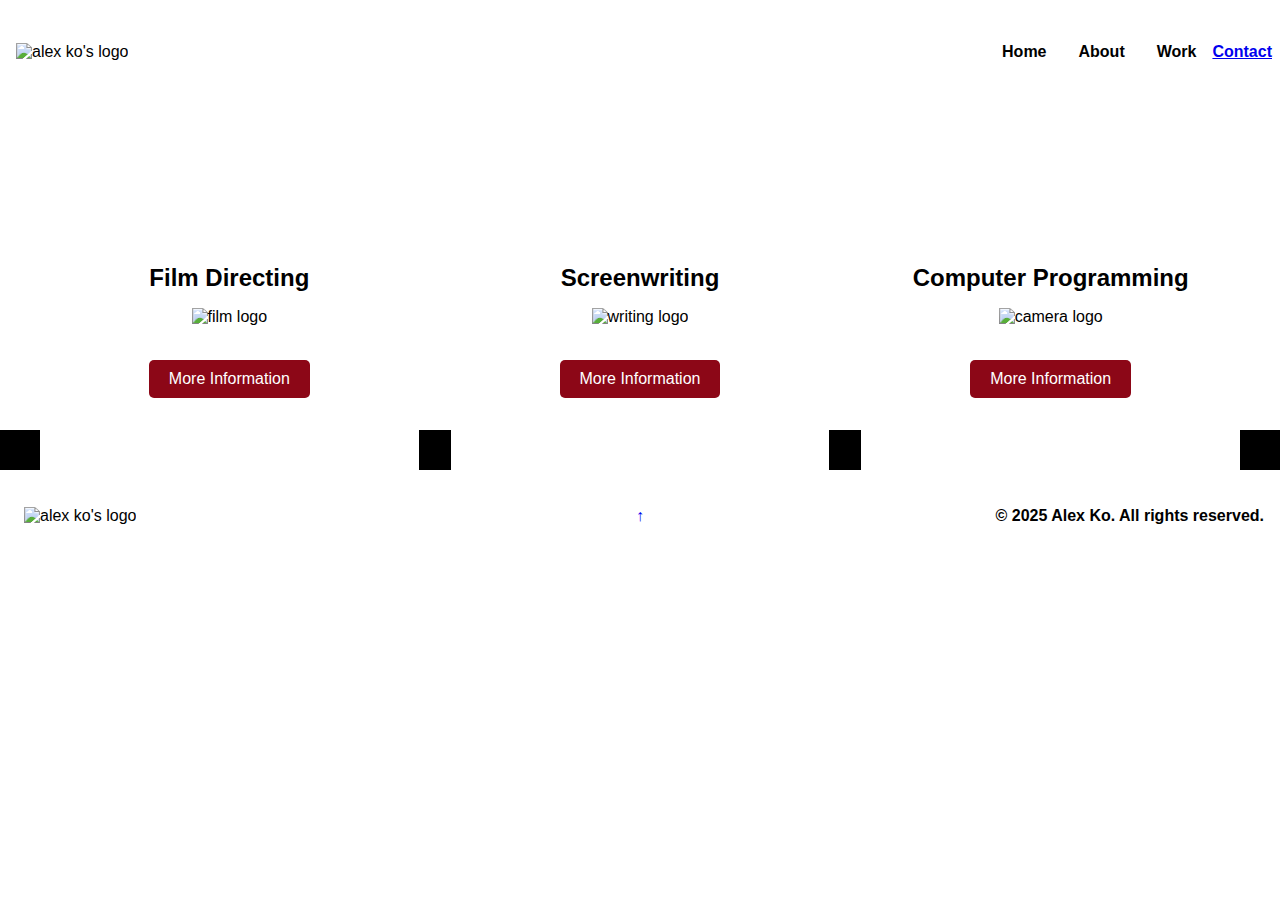
==== index.html @ 833e202d "Add files via upload" ====
<!DOCTYPE html>
<html>
    <head>
        <meta charset="UTF-8">
        <meta name="viewport" content="width=device-width, initial-scale=1.0">
        <meta name="description" content="Alex Ko">
        <meta name="keywords" content="filmmaker, screenwriter, dancer, actor, author">
        <meta name="author" content="Ko web design">
        <title>Alex Ko website</title>
        <link rel="stylesheet" type="text/css" href="styles.css">
        <!-- google fonts -->
        <link rel="preconnect" href="https://fonts.googleapis.com">
        <link rel="preconnect" href="https://fonts.gstatic.com" crossorigin>
        <link href="https://fonts.googleapis.com/css2?family=Montserrat:wght@300;400;600&display=swap" rel="stylesheet">
        <!-- stylesheet -->
        <link href="styles/styles.css" rel="stylesheet">
        <!-- font awesome cdn -->
        <link rel="stylesheet" href="https://cdnjs.cloudflare.com/ajax/libs/font-awesome/6.5.1/css/all.min.css" integrity="sha512-DTOQO9RWCH3ppGqcWaEA1BIZOC6xxalwEsw9c2QQeAIftl+Vegovlnee1c9QX4TctnWMn13TZye+giMm8e2LwA==" crossorigin="anonymous" referrerpolicy="no-referrer" />
        <script src="scripts/scripts.js" defer></script>
</head>

<body> 
    <!-- overlay for mobile -->
     <div id="overlay">
        <div>
            <i class="fa fa-times" title="button to close mobile navigation" onclick="off()"></i> 
        </div>
        <div class="overlay-text">
            <a href="index.html">Home</a>
            <a href="About.html">About</a>
            <a href="Work.html">Work</a>
            <a href="Contact.html">Contact</a>
        </div>
     </div>

    <header>
        <nav class="nav full-nav">
            <div>
               <img src="images/ALEX KO.png" alt="alex ko's logo" style="width: 60%;">
            </div>
            <div>
                <a href="home.html">Home</a>
                <a href="About.html">About</a>
                <a href="Work.html">Work</a>
                <a href="Contact.html">Contact</a>
            </div>
        </nav>

        <!-- mobile -->
        <nav class="nav mobile-nav">
            <div>
                <img src="images/ALEX KO.png" alt="alex ko's logo" style="width: 25%;">
            </div>
            <div>
                <i class="fa-solid fa-bars" title="button to open navigation" onclick="on()"></i>
            </div>

    </header>


    <main>

        <div class="home-intro">
               
        </div>

    <!-- grid homepage -->


    <div class="professions">
        
        <div class="professions-grid">
            <div class="professions-child">
                <h4>Film Directing</h4>
                <img src="images/newfilmlogo.png" alt="film logo" loading="lazy">
                <a href="filmdirecting.html" class="view-btn">More Information</a>
            </div>
    
            <div class="professions-child">
                <h4>Screenwriting</h4>
                <img src="images/newwritinglogo.png" alt="writing logo" loading="lazy">
                <a href="screenwriting.html" class="view-btn">More Information</a>
            </div>
    
            <div class="professions-child">
                <h4>Computer Programming</h4>
                <img src="images/newsmallCPlogo.png" alt="camera logo" loading="lazy">
                <a href="cp_moreinformation_link.html" class="view-btn">More Information</a>   
            </div>
        </div>
    </div>


    </main>

    <div class="black-spacer"></div>

    <!-- footer -->
     <footer>
        <div>
            <img src="images/ALEX KO.png" alt="alex ko's logo" style="width: 25%;" loading:"lazy">
        </div>
        <div>
            <a href="index.html.html" class="hero-btn">↑</a>
        </div>
        <div>
            <h4>© 2025 Alex Ko. All rights reserved.</h4>
        </div>
     </footer>

</body>

</html>
---- styles.css ----
* {
    font-family: 'Franklin Gothic Medium', 'Arial Narrow', Arial, sans-serif;
}

body {
    background-color: #fff;
    margin: 0;
    box-sizing: border-box;
}

header {
    position: relative;
    z-index: 1;
    height: 2rem;
}

header {
    text-align: center;
    padding: 20px 0;
}

.header img {
    float: left;
    width: 100px;
    height: 100px;
    background: #fff;
  }
  
  .header h1 {
    position: relati;
    top: 18px;
    left: 10px;
  }

.nav {
    background-color: #fff;
    color: #000;
    display: flex;
    justify-content: space-between;
    align-items: center;
    padding: .5rem;
    position: fixed;
    width: 100%;
    height: 3rem;
    box-shadow: 0 4px 6px rgba(0,0,0 0,2);
}

.nav div:nth-child(2) {
    display: flex;
    align-items: center;
    padding-right: 1rem;
    font-weight: bolder;
}

.nav div:nth-child(2) a:nth-child(-n+3) {
    color:#000;
    text-decoration: none;
    padding: 0 1rem;
}

.nav div:nth-child(1) img {
    padding: 0 .5rem;
}

.order-nav {
    align-self: center;
    margin: 0 .5rem;
    padding: .5rem 2rem;
    background-color: #000'
    color: #fff;
    border: none;
    border-radius: 1.5rem;
    font-size: 1rem;
    text-decoration: none;
}

@media (min-width: 800px) {
    .mobile-nav {
        display: none;
    }
}

@media (max-width: 800px) {
    .full-nav {
        display: none;
    }

    .mobile-nav {
        padding: 0;
    }

    .fa-bars {
        padding: .5rem;
    }
}

/* overplay */
/* mobile overlay nav*/

#overlay {
    display: none;
    position: fixed;
    width: 100%;
    height: 100%;
    background-color: rgba(0,0,0,0.7);
    z-index: 2;
}

.overlay-text {
    position: absolute;
    top: 50%;
    left: 50%;
    transform: translate(-50%, -50%);
    text-align: center;
}

.overlay-text a {
    display: block;
    color: #fff;
    font-weight: 600;
    text-decoration: none; 
    font-size: 1.5rem;
    padding: .5rem 2rem;
    transition: all 200ms ease-in-out;
}

.fa-times {
    font-size: 4rem;
    color: #fff;
    padding: 1rem;
    transition: all 200ms ease-in-out;
}

.fa-times:hover {
    animation: rotateAnimation 200ms ease-in-out;
}

/*animation */
@keyframes rotateAnimation {
    0% {
        transform: rotate(0deg);
    }

    100% {
        transform: rotate(90deg);
    }
}

/* About Section */
#about {
    padding: 80px 0;
    color: #000;
}

.row {
    display: flex;
    justify-content: space-between;
    flex-wrap: wrap;
}

.about-col-1 {
    flex-basis: 35%;
}

.about-col-1 img {
    padding: 0; 
    width: 70%; 
    max-height: 300px; 
    height: auto; 
    border-radius: 50%; 
}

.about-col-2 {
    flex-basis: 50%;
}

.sub-title {
    font-size: 60px;
    font-weight: 600;
    color: #000;
}

/* Projects Section */
.projects-grid {
    display: grid;
    grid-template-columns: repeat(auto-fit, minmax(300px, 1fr));
    gap: 20px;
    margin-top: 50px;
}

.project {
    position: relative;
    border-radius: 10px;
    overflow: hidden;
    height: 400px;
    transition: transform 0.3s ease-in-out;
}

.project img {
    width: 100%;  
    height: 100%; 
    object-fit: cover; 
    display: block;
    transition: transform 0.3s ease;
}

.project:hover img {
    transform: scale(1.1);
}

.project-info {
    position: absolute;
    bottom: 0;
    left: 0;
    width: 100%;
    background: rgba(0, 0, 0, 0.7);
    color: #fff;
    padding: 15px;
    text-align: center;
    transform: translateY(100%);
    transition: transform 0.3s ease-in-out;
}

.project:hover .project-info {
    transform: translateY(0);
}

.view-btn {
    display: inline-block;
    margin-top: 10px;
    padding: 10px 20px;
    background-color: #8c0717;
    color: white;
    text-decoration: none;
    border-radius: 5px;
    transition: background 0.3s ease-in-out;
}

.view-btn:hover {
    background-color: #8c0717;
}

/* Button */
.btn {
    display: inline-block;
    margin-top: 10px;
    padding: 8px 16px;
    background: #8c0717;
    color: #fff;
    text-decoration: none;
    border-radius: 5px;
    font-size: 14px;
    transition: background 0.3s;
}

.btn:hover {
    background: #8c0717;
}

/* Responsive */
@media (max-width: 768px) {
    .projects-grid {
        grid-template-columns: 1fr;
    }

    .project-info {
        position: relative;
        transform: translateY(0);
    }

    .project:hover img {
        transform: none;
    }
}


/* portfolio */ 

#portfolio{
    padding: 50px 0;
}

.portfolio-list {
    display: grid;
    grid-template-columns: repeat(auto-fit, minmax(250px, 1fr));
    grid-gap: 40px;
    margin-top: 50px;
}

.work {
    border-radius: 10px;
    position: relative;
    overflow: hidden;
}

.work img{
    width: 50%;
    border-radius: 20px;
    display: block;
}

.layer h3 {
    font-weight: 500;
    margin-bottom: 20px;
}

.layer a{
    margin-top: 20px;
    color: #8c0717;
    text-decoration: none;
    font-size: 18px;
    line-height: 60px;
    background: #fff;
    width: 60px;
    height: 60px;
    border-radius: 50%;
    text-align: center;
}

/*hero style image */
.hero-container {
    font-family: 'Courier New', Courier, monospace;
    position: center;
    color: #fff;
}

.hero-image {
    height: auto;
    width: 100%;
    display: block;
}

.hero-text {
    position: absolute; 
    top: 40%;
    left: 20vw;
    transform: translate(-50%, -50%);
    text-align: center;
}

.hero-container-about {

}

@media (max-width 768px) {
    .hero-text {
        left: 30vw;
    }
}

.hero-btn {
    margin: 0;
    padding: .5rem 2rem;
    background-color: #8c0717'
    color: #fff;
    border: none;
    border-radius: 1.5rem;
    font-size: 1rem;
    text-decoration: none;
}

.hero-text h1 {
    font-size: 3rem;
    margin: 1rem 0;
    text-align: center;
    height: min-content;
}

/* red spacer */ 
.black-spacer {
    width:100%;
    height: 2.5rem;
    background-color: #000;
}

main {
    padding-top: 8rem;
}

/* Professions Elements */

.professions-grid {
    display: grid;
    grid-template-columns: repeat(auto-fit, minmax(250px, 1fr)); 
    grid-gap: 2rem;
    padding: 0 2rem; 
    max-width: 1200px;
    margin: 0 auto; 
}

.professions-child {
    display: flex;
    flex-direction: column;
    align-items: center;
    color: #000;
    background-color: #fff;
    border-radius: 0.5rem;
    padding: 2rem; 
    text-align: center;
    height: 100%; 
}

.professions-child h4 {
    font-size: 1.5rem;
    margin-bottom: 1rem; 
}

.professions-child img {
    max-width: 80%;
    height: auto;
    margin-bottom: 1.5rem; 
}

.more-info {
    font-size: 1rem;
    width: auto;
    color: #fff;
    background-color: #81101f;
    border-radius: 1.5rem;
    border: none;
    padding: 0.75rem 1.5rem; /* Adjusted padding */
    cursor: pointer;
    transition: background-color 0.3s ease; /* Add a transition for hover effect */
}

.more-info:hover {
    background-color: #81101f; /* Darker red on hover */
}

@media (max-width: 768px) {
    .professions-grid {
        grid-template-columns: repeat(1, 1fr);
        grid-gap: 1.5rem; /* Adjust gap on mobile */
        padding: 0 1rem; /* Adjust padding on mobile */
    }

    .professions-child {
        width: 90%;
        margin: 1.5rem auto; /* Adjust margin on mobile */
        padding: 1.5rem; /* Adjust padding on mobile */
    }
}

/* footer */
footer {
    background-color: #fff;
    display: grid;
    grid-template-columns: repeat(3, 1fr);
    align-items: center;
    padding: 1rem;
    color: #000;
}

footer div:nth-child(2) {
    text-align: center;
}

footer div:nth-child(2) div:nth-child(1) {
    display: flex;
    justify-content: center;
}

footer div:nth-child(2) div:nth-child(1) a {
   text-decoration: none;
   color: #000;
}

footer div:nth-child(3) {
    text-align: right; 
}

footer div:nth-child(1) img, footer div:nth-child(3) img {
    padding: .5rem;
}
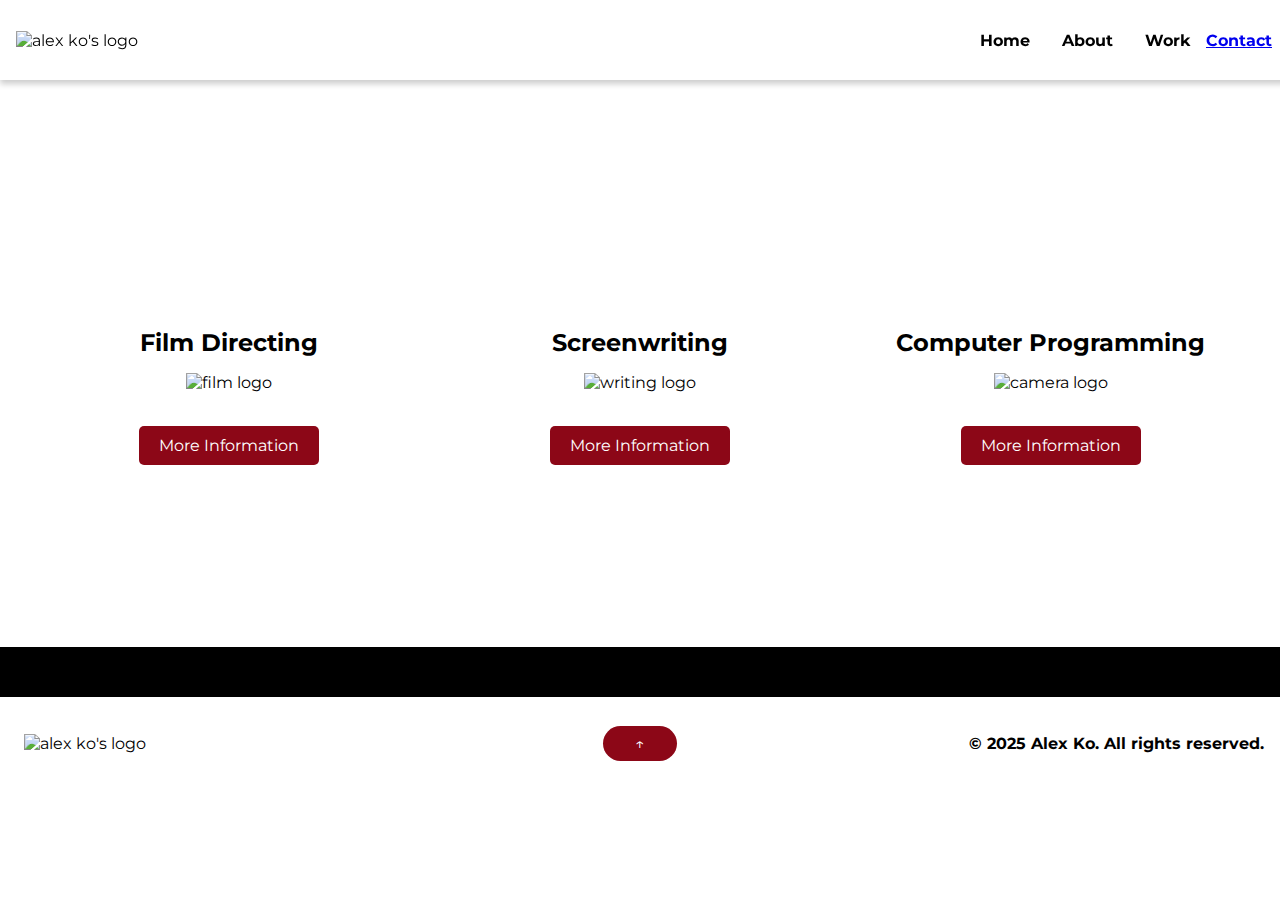
==== commit 76dce550: "Add files via upload" ====
--- a/index.html
+++ b/index.html
@@ -39,7 +39,7 @@
                <img src="images/ALEX KO.png" alt="alex ko's logo" style="width: 60%;">
             </div>
             <div>
-                <a href="home.html">Home</a>
+                <a href="index.html">Home</a>
                 <a href="About.html">About</a>
                 <a href="Work.html">Work</a>
                 <a href="Contact.html">Contact</a>
@@ -53,6 +53,15 @@
             </div>
             <div>
                 <i class="fa-solid fa-bars" title="button to open navigation" onclick="on()"></i>
+            </div>
+
+            <div class="dropdown-menu" id="dropdownMenu">
+                <ul>
+                    <li><a href="index.html">Home</a></li>
+                    <li><a href="About.html">About</a></li>
+                    <li><a href="Work.html">Work</a></li>
+                    <li><a href="Contact.html">Contact</a></li>
+                </ul>
             </div>
 
     </header>
@@ -101,7 +110,7 @@
             <img src="images/ALEX KO.png" alt="alex ko's logo" style="width: 25%;" loading:"lazy">
         </div>
         <div>
-            <a href="index.html.html" class="hero-btn">↑</a>
+            <a href="index.html" class="hero-btn">↑</a>
         </div>
         <div>
             <h4>© 2025 Alex Ko. All rights reserved.</h4>
--- a/styles.css
+++ b/styles.css
@@ -1,36 +1,42 @@
 * {
-    font-family: 'Franklin Gothic Medium', 'Arial Narrow', Arial, sans-serif;
-}
+    font-family: 'Montserrat', sans-serif;
+}
+
 
 body {
     background-color: #fff;
+    padding-top: 5rem;
     margin: 0;
+    padding: 0;
     box-sizing: border-box;
 }
 
+body {
+    min-height: 200vh;
+}
+
 header {
-    position: relative;
-    z-index: 1;
-    height: 2rem;
-}
-
-header {
-    text-align: center;
-    padding: 20px 0;
+    position: relative fixed;
+    top: 0;
+    left: -100px;
+    width: 100%;
+    height: 5rem;  
+    background-color: #fff;
+    z-index: 1000; 
+    text-align: center;
+    padding: 20px;
+    padding-right: 100px;
 }
 
 .header img {
     float: left;
+    clear: both;
     width: 100px;
-    height: 100px;
+    height: 200px;
     background: #fff;
   }
   
-  .header h1 {
-    position: relati;
-    top: 18px;
-    left: 10px;
-  }
+
 
 .nav {
     background-color: #fff;
@@ -38,11 +44,14 @@
     display: flex;
     justify-content: space-between;
     align-items: center;
-    padding: .5rem;
+    padding: 0.5rem;
     position: fixed;
     width: 100%;
-    height: 3rem;
-    box-shadow: 0 4px 6px rgba(0,0,0 0,2);
+    height: 4rem;  
+    top: 0;
+    left: 0;
+    z-index: 1000;  
+    box-shadow: 0 4px 6px rgba(0,0,0,0.2); 
 }
 
 .nav div:nth-child(2) {
@@ -66,7 +75,7 @@
     align-self: center;
     margin: 0 .5rem;
     padding: .5rem 2rem;
-    background-color: #000'
+    background-color: #000;
     color: #fff;
     border: none;
     border-radius: 1.5rem;
@@ -172,6 +181,13 @@
 
 .about-col-2 {
     flex-basis: 50%;
+    margin-left: -50px;
+    padding-right: 20px;
+}
+
+.text {
+    padding-left: 20px; 
+    margin-left: -60px; 
 }
 
 .sub-title {
@@ -184,24 +200,27 @@
 .projects-grid {
     display: grid;
     grid-template-columns: repeat(auto-fit, minmax(300px, 1fr));
-    gap: 20px;
+    gap: 30px;
     margin-top: 50px;
+    padding-left: 0;
+    padding-right: 0;
+    width: 100vw;  
+    box-sizing: border-box;  
 }
 
 .project {
     position: relative;
     border-radius: 10px;
     overflow: hidden;
-    height: 400px;
+    height: 300px;
+    width: 100%;
     transition: transform 0.3s ease-in-out;
 }
 
 .project img {
-    width: 100%;  
-    height: 100%; 
-    object-fit: cover; 
-    display: block;
-    transition: transform 0.3s ease;
+    width: 100%;
+    height: auto; 
+    object-fit: cover;
 }
 
 .project:hover img {
@@ -272,6 +291,16 @@
         transform: none;
     }
 }
+
+.black-spacer {
+    width: 100vw;
+    height: 50px; 
+    background-color: black;
+    margin-top: 150px; 
+    margin-left: 0;
+    margin-right: 0;
+}
+/*header*/
 
 
 /* portfolio */ 
@@ -342,7 +371,7 @@
 
 }
 
-@media (max-width 768px) {
+@media (max-width: 768px) {
     .hero-text {
         left: 30vw;
     }
@@ -351,7 +380,7 @@
 .hero-btn {
     margin: 0;
     padding: .5rem 2rem;
-    background-color: #8c0717'
+    background-color: #8c0717;
     color: #fff;
     border: none;
     border-radius: 1.5rem;
@@ -366,16 +395,26 @@
     height: min-content;
 }
 
-/* red spacer */ 
-.black-spacer {
-    width:100%;
-    height: 2.5rem;
-    background-color: #000;
-}
+/* black spacer */ 
+
+    .black-spacer {
+        height: 50px;
+        background-color: black;
+        margin-top: 150px;
+        width: 100vw; 
+    }
 
 main {
-    padding-top: 8rem;
-}
+    padding-top: 9rem;
+    min-height: auto;
+}
+
+html, body {
+    height: auto !important;
+    min-height: 100vh !important;
+    overflow-y: auto !important;
+}
+
 
 /* Professions Elements */
 
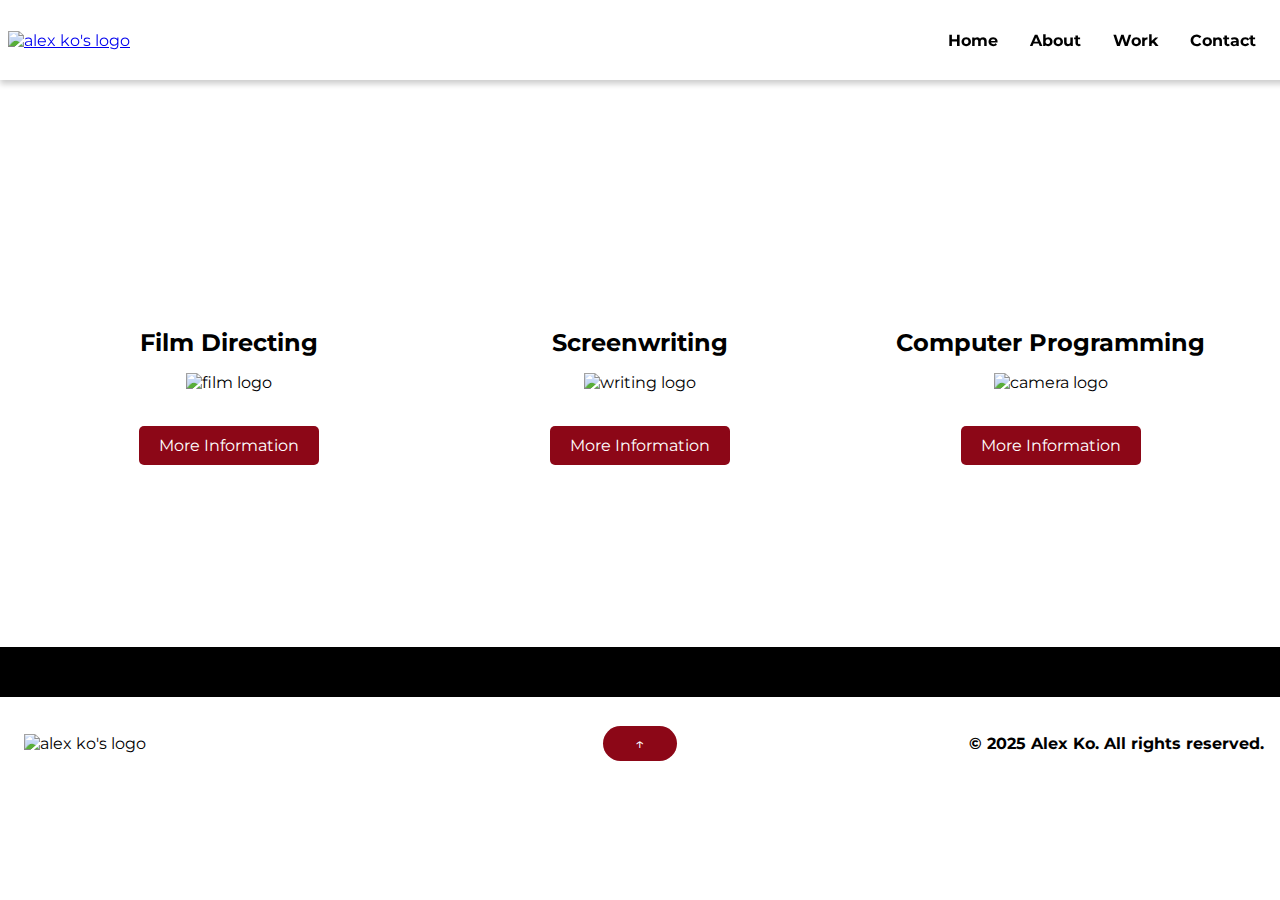
==== commit 0d15c2e7: "Add files via upload" ====
--- a/index.html
+++ b/index.html
@@ -36,7 +36,9 @@
     <header>
         <nav class="nav full-nav">
             <div>
-               <img src="images/ALEX KO.png" alt="alex ko's logo" style="width: 60%;">
+                <a href="index.html">
+                    <img src="images/ALEX KO.png" alt="alex ko's logo" style="width: 60%;">
+                </a>
             </div>
             <div>
                 <a href="index.html">Home</a>
--- a/styles.css
+++ b/styles.css
@@ -61,10 +61,15 @@
     font-weight: bolder;
 }
 
-.nav div:nth-child(2) a:nth-child(-n+3) {
-    color:#000;
-    text-decoration: none;
+.nav div:nth-child(2) a {
+    color: #000; 
+    text-decoration: none; 
     padding: 0 1rem;
+}
+
+.nav div:nth-child(2) a:hover {
+    color: #81101f; 
+}
 }
 
 .nav div:nth-child(1) img {
